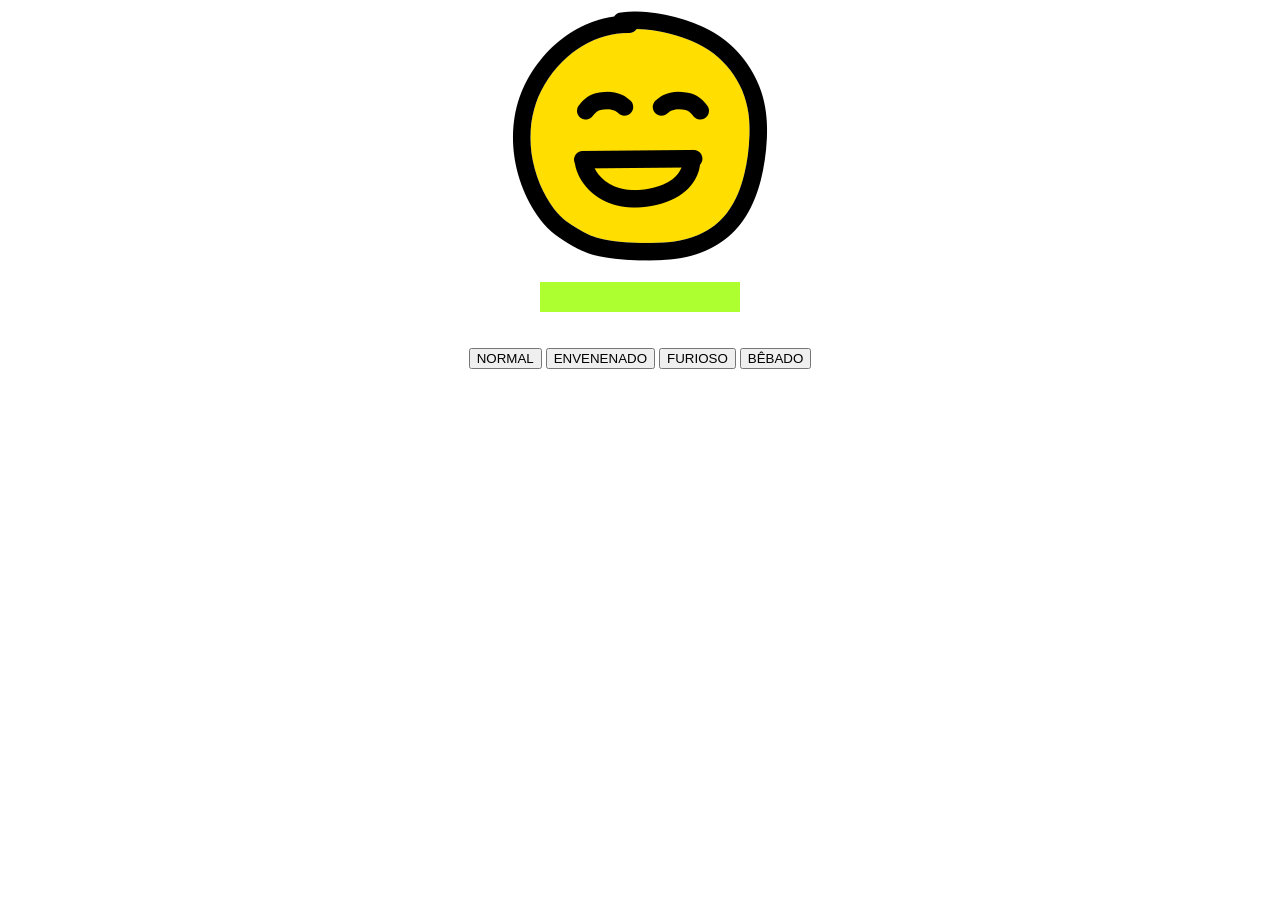
==== Aula09/index.html @ 2f8a406c "Aula09" ====
<html>
    <head>
        <link rel="stylesheet" href="css/index.css"/>
        <link rel="icon" href="img/favicon.png"/>
    </head>
    <body>
         <div class="centerContent">
            <img id="imageEnemyFace" src="img/happy.png"/>
            <br/><br/>
            <div id="divLifeBar" class="styleDivLifeBar"></div>
            <br/><br/>

            <button id="buttonNormal" class="styleButton">NORMAL</button>
            <button id="buttonEnvenenado" class="styleButton">ENVENENADO</button>
            <button id="buttonFurioso" class="styleButton">FURIOSO</button>
            <button id="buttonBebado" class="styleButton">BÊBADO</button>
            
         </div>
         <script src="js/InterfaceManager.js"></script>
         <script src="js/Enemy.js"></script>
         <script src="js/SoundManager.js"></script>
         <script src="js/Game.js"></script>
         <script src="js/Event.js"></script>
         <script src="js/DeathEvent.js"></script>
         <script src="js/RessusitateEvent.js"></script>
         <script src="js/index.js"></script>
    </body>
</html>
---- Aula09/css/index.css ----
.centerContent {
    text-align: center;
}

.styleDivLifeBar {
    background-color: greenyellow; 
    width: 200px; 
    height: 30px; 
    margin: auto;
}

.styleButtonAttackEnemy {
    background-color: darkcyan; 
    height: 45px;
}
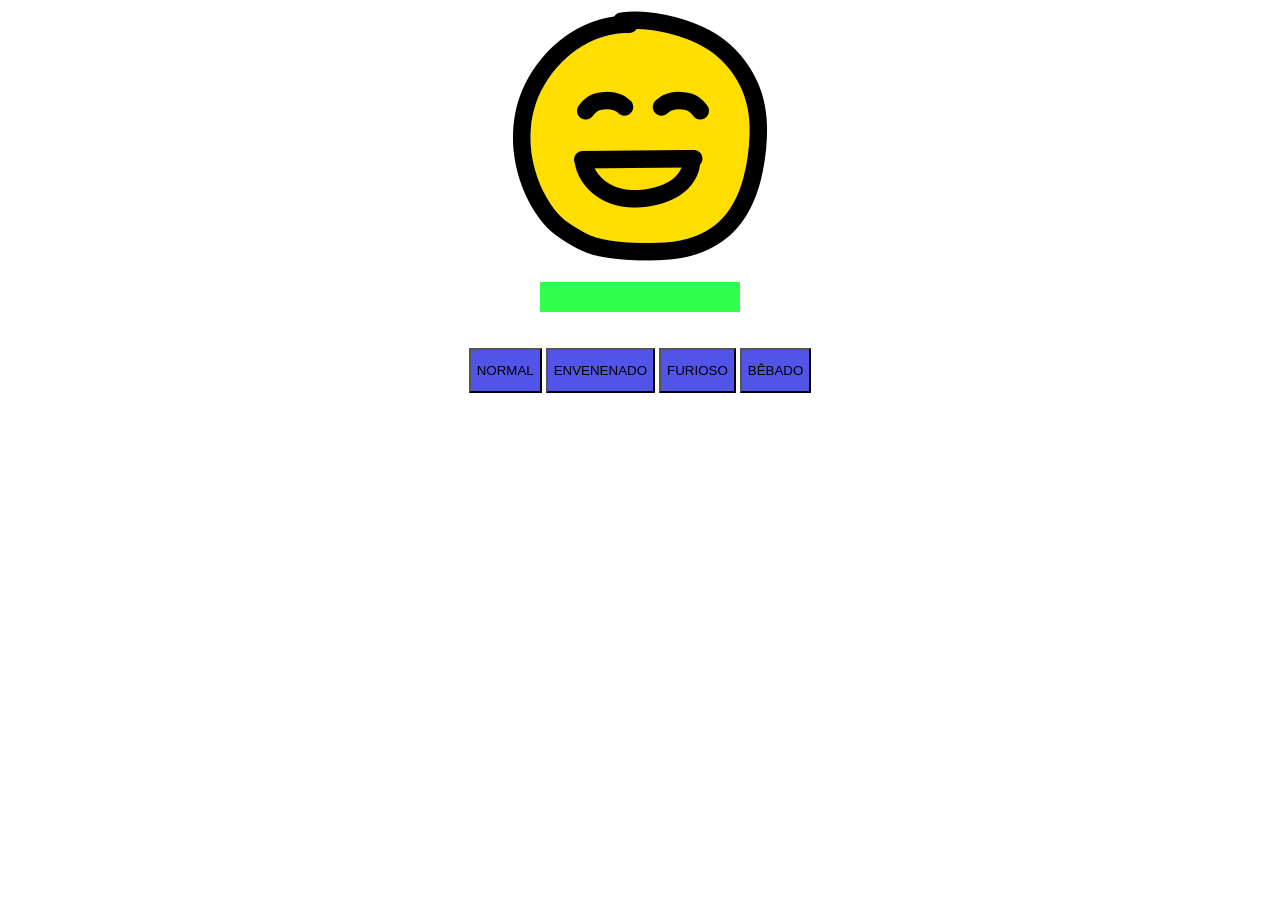
==== commit ac614292: "Aula 09" ====
--- a/Aula09/index.html
+++ b/Aula09/index.html
@@ -9,11 +9,10 @@
             <br/><br/>
             <div id="divLifeBar" class="styleDivLifeBar"></div>
             <br/><br/>
-
-            <button id="buttonNormal" class="styleButton">NORMAL</button>
+            <button id="buttonAttackEnemy" class="styleButton">NORMAL</button>
             <button id="buttonEnvenenado" class="styleButton">ENVENENADO</button>
             <button id="buttonFurioso" class="styleButton">FURIOSO</button>
-            <button id="buttonBebado" class="styleButton">BÊBADO</button>
+            <button id="buttonBêbado" class="styleButton">BÊBADO</button>
             
          </div>
          <script src="js/InterfaceManager.js"></script>
--- a/Aula09/css/index.css
+++ b/Aula09/css/index.css
@@ -3,13 +3,13 @@
 }
 
 .styleDivLifeBar {
-    background-color: greenyellow; 
+    background-color: rgb(47, 255, 75); 
     width: 200px; 
     height: 30px; 
     margin: auto;
 }
 
-.styleButtonAttackEnemy {
-    background-color: darkcyan; 
+.styleButton {
+    background-color: rgb(81, 84, 230); 
     height: 45px;
 }
